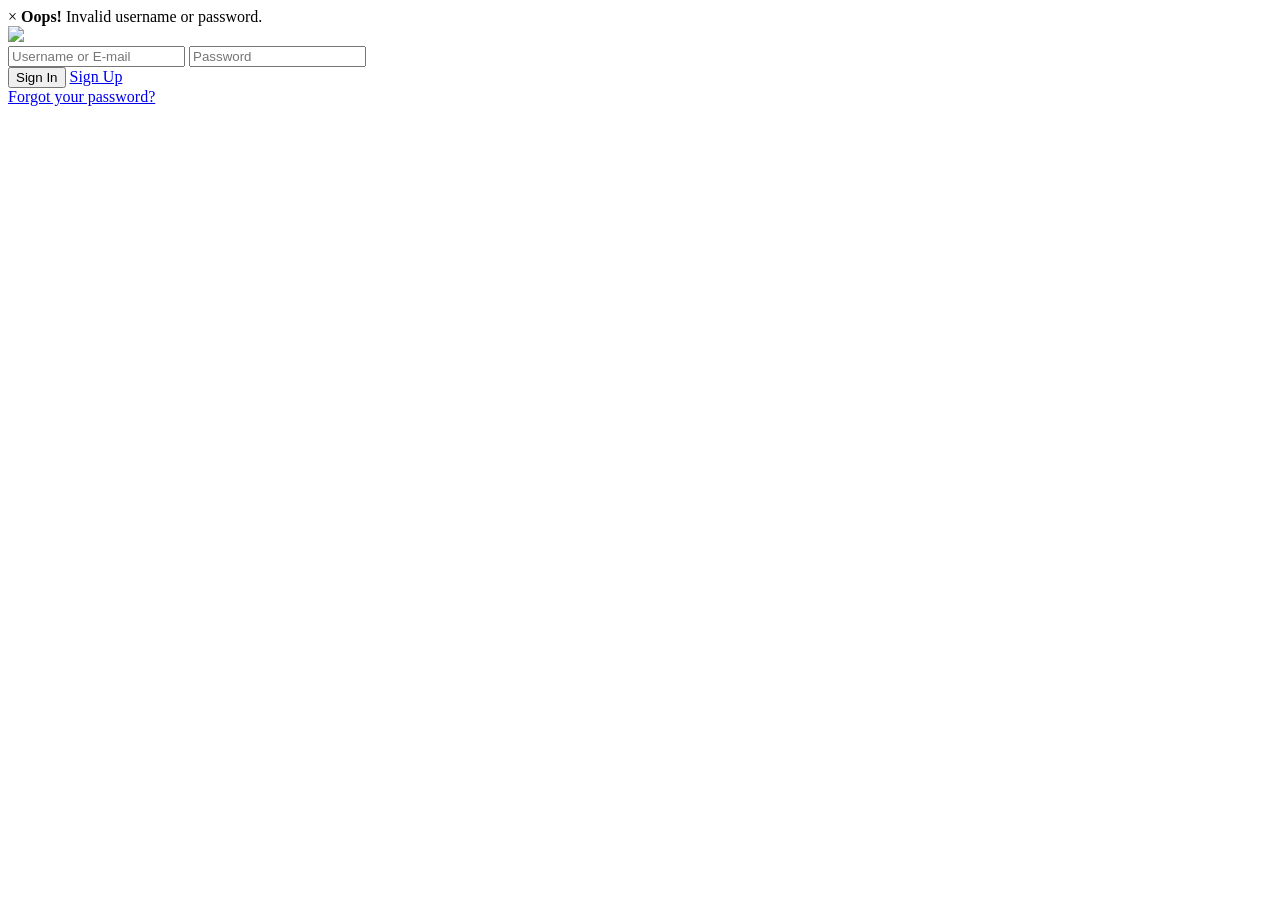
==== UI/html/index.html @ 08d3ea7d "added validation" ====
<!DOCTYPE html>
<html>
<head>
	<title>Politico - Login</title>
	<link rel="shortcut icon" href="../img/favicon.png">
	<link rel="stylesheet" type="text/css" href="../css/authstyle.css">
</head>
<script>
</script>
<body>
	<form method="post" action="political-party.html" onsubmit="return validateLogin()">
		<div class="box">
			<div class="alert" id="alert">
				<span onclick="this.parentElement.style.display='none';">&times;</span>
				<strong>Oops!</strong> Invalid username or password.
			</div>
			<a href="index.html"><img src="../img/logo.png"></a><br>
			<input type="text" name="email" id="email" class="email" placeholder="Username or E-mail" autocomplete="off" />
			<input type="password" name="password" id="password" class="email" placeholder="Password" autocomplete="off" />
			<div class="loginbtn">
				<button class="btn">Sign In</button> <!-- End Btn -->
				<a href="sign-up.html" id="btn2">Sign Up</a> <!-- End Btn2 -->
			</div>
			<div>
				<span><a href="#" class="white">Forgot your password?</a></span>
			</div>
		</div> <!-- End Box -->
	</form>
</body>
<script src="../js/validation.js"></script>
</html>
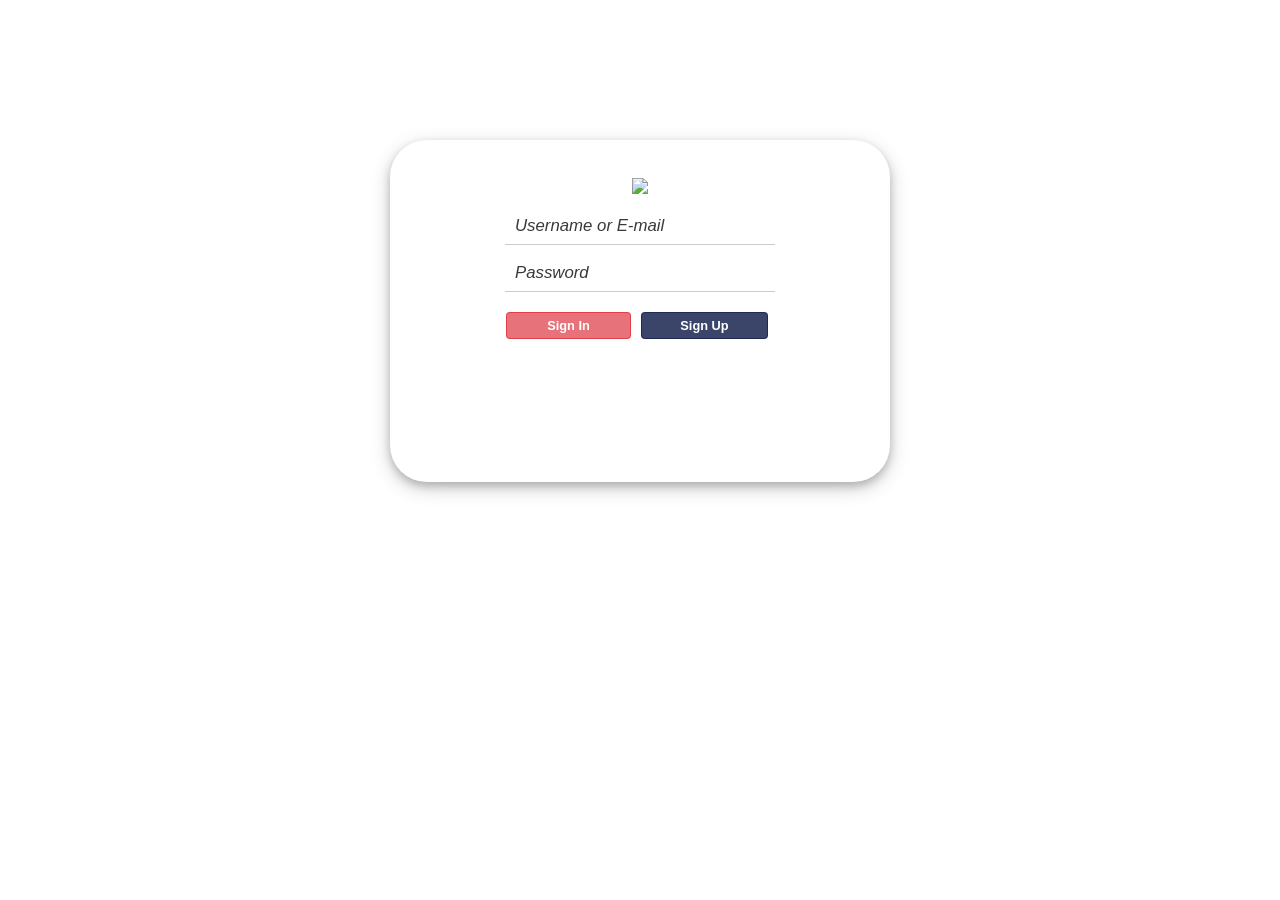
==== commit 051186f3: "remove form action" ====
--- a/UI/html/index.html
+++ b/UI/html/index.html
@@ -8,7 +8,6 @@
 <script>
 </script>
 <body>
-	<form method="post" action="political-party.html" onsubmit="return validateLogin()">
 		<div class="box">
 			<div class="alert" id="alert">
 				<span onclick="this.parentElement.style.display='none';">&times;</span>
@@ -18,14 +17,13 @@
 			<input type="text" name="email" id="email" class="email" placeholder="Username or E-mail" autocomplete="off" />
 			<input type="password" name="password" id="password" class="email" placeholder="Password" autocomplete="off" />
 			<div class="loginbtn">
-				<button class="btn">Sign In</button> <!-- End Btn -->
+				<button class="btn" onclick="return validateLogin()">Sign In</button> <!-- End Btn -->
 				<a href="sign-up.html" id="btn2">Sign Up</a> <!-- End Btn2 -->
 			</div>
 			<div>
 				<span><a href="#" class="white">Forgot your password?</a></span>
 			</div>
 		</div> <!-- End Box -->
-	</form>
 </body>
 <script src="../js/validation.js"></script>
 </html>
--- a/UI/css/authstyle.css
+++ b/UI/css/authstyle.css
@@ -0,0 +1,123 @@
+body {
+  font-family: 'Open Sans', sans-serif;
+  background-image: url(../img/background.png);
+  background-size: cover;
+  margin: 0 auto 0 auto;
+  width: 100%;
+  text-align: center;
+  margin: 20px 0px 20px 0px;
+}
+p {
+  font-size: 12px;
+  text-decoration: none;
+  color: #000000;
+}
+h1 {
+  font-size: 1.5em;
+  color: #525252;
+}
+.box {
+  background: #ffffff47;
+  width: 500px;
+  box-shadow: 0 4px 8px 0 rgba(0, 0, 0, 0.2), 0 6px 20px 0 rgba(0, 0, 0, 0.19);
+  margin: 140px auto 0 auto;
+  padding: 38px 0px 96px 0px;
+  border-radius: 37px;
+}
+.email {
+  background-color: #ffffff00;
+  border: none;
+  border-bottom: #ccc 1px solid;
+  padding: 10px;
+  width: 250px;
+  color: #AAAAAA;
+  margin-top: 10px;
+  font-size: 14px;
+}
+.email:focus {
+  border: none;
+  border-bottom: #fbbf92 1px solid;
+}
+input::placeholder {
+  color: #3a3939;
+  font-size: 1.2em;
+  font-style: italic;
+}
+input[type=text],
+[type=email],
+[type=number],
+[type=password] {
+  color: #000000
+}
+.password {
+  border: none;
+  border-bottom: #ccc 1px solid;
+  padding: 10px;
+  width: 250px;
+  font-size: 1em;
+}
+input {
+  border: none;
+  border-bottom: #ccc 2px solid;
+}
+.btn {
+  text-decoration: none;
+  background: #db202ca1;
+  width: 125px;
+  padding-top: 5px;
+  padding-bottom: 5px;
+  color: white;
+  border-radius: 4px;
+  border: #db202ca1 1px solid;
+  margin-top: 20px;
+  margin-bottom: 20px;
+  float: left;
+  margin-left: 16px;
+  font-weight: 800;
+  font-size: 0.8em;
+}
+.btn:hover {
+  background: #db202cd6;
+}
+#btn2 {
+  text-decoration: none;
+  float: left;
+  background: #18254fd9;
+  width: 125px;
+  padding-top: 5px;
+  padding-bottom: 5px;
+  color: white;
+  border-radius: 4px;
+  border: #18254fd9 1px solid;
+  margin-top: 20px;
+  margin-bottom: 20px;
+  margin-left: 10px;
+  font-weight: 800;
+  font-size: 0.8em;
+}
+.text-white {
+  color: #ffffff;
+  font-size: 14px;
+}
+#btn2:hover {
+  background: #18254f;
+}
+u {
+  color: #d73300 !important;
+}
+.loginbtn {
+  margin-left: 100px;
+  width: 100%;
+  height: 76px;
+}
+.alert {
+  background-color: #ff00008a;
+  padding: 10px;
+  display: none;
+}
+button {
+  cursor: pointer;
+}
+.white {
+  color:white;
+}
